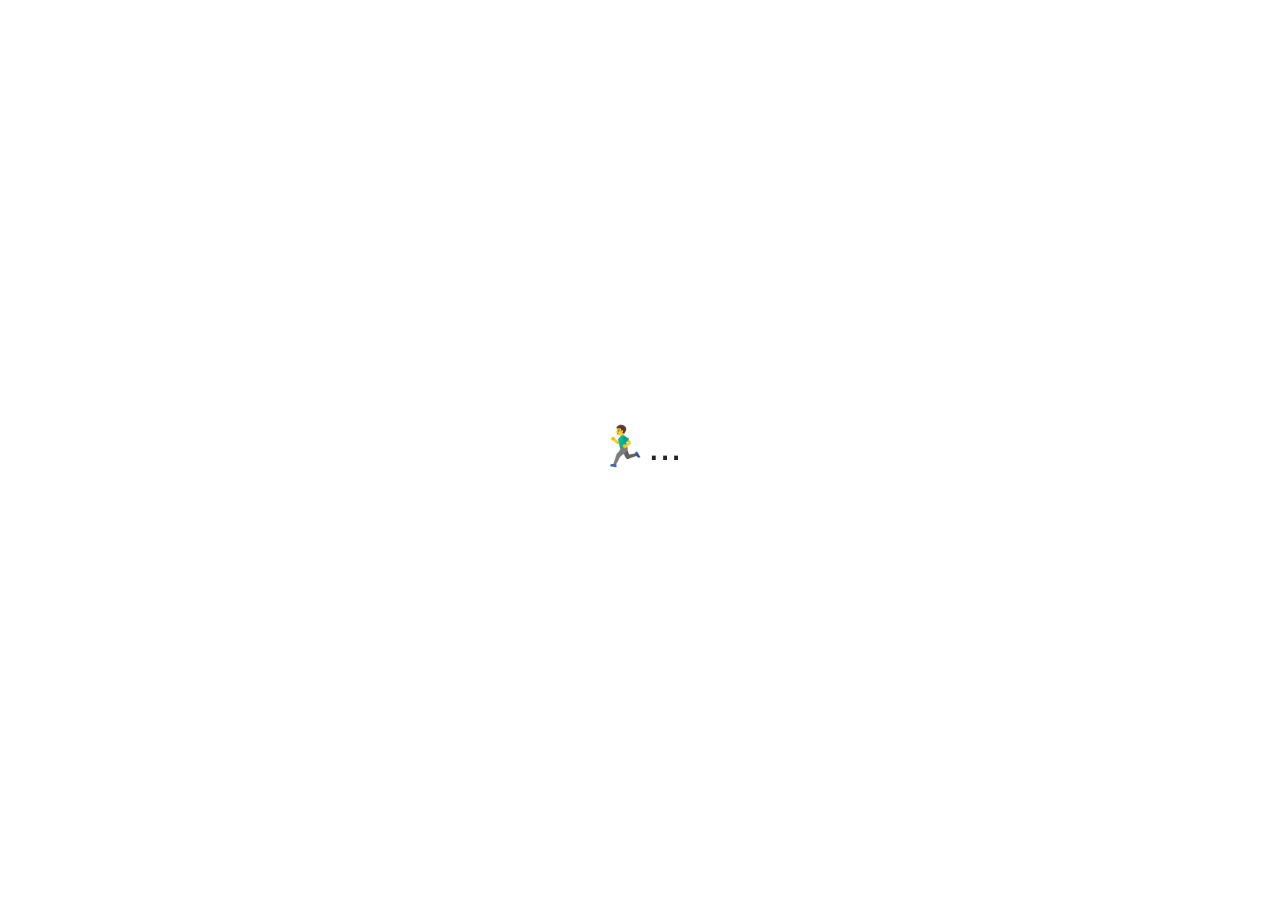
==== index.html @ f16d421b "new" ====
<!doctype html>
<html lang="en">
  <head>
    <meta charset="utf-8">
    <meta name="viewport" content="width=device-width, initial-scale=1">
    <title>Bootstrap demo</title>
    <link href="https://cdn.jsdelivr.net/npm/bootstrap@5.3.2/dist/css/bootstrap.min.css" rel="stylesheet" integrity="sha384-T3c6CoIi6uLrA9TneNEoa7RxnatzjcDSCmG1MXxSR1GAsXEV/Dwwykc2MPK8M2HN" crossorigin="anonymous">
    <link rel="stylesheet" href="index.css">
  </head>
  <body>
<!--     
    <div id="myCarousel" class="carousel slide mt-5 ml-15" data-bs-ride="carousel">

        
             <ol class="carousel-indicators">
                <li data-target="#myCarousel" data-slide-to="0" class="active"></li>
                <li data-target="#myCarousel" data-slide-to="1"></li>
                <li data-target="#myCarousel" data-slide-to="2"></li>
            </ol> 
        

        <div class="carousel-inner">
            <div class="carousel-item active">
                <div class="container">
                    <h1>This is a header.</h1>
                    <p>This is some detail.</p>
                </div>
            </div>

            <div class="carousel-item">
                <div class="container">
                    <h1>This is a header.</h1>
                    <p>This is some detail33.</p>
                </div>
            </div>

            <div class="carousel-item">
                <div class="container">
                    <h1>This is a header.</h1>
                    <p>This is some detail34.</p>
                </div>
            </div>
        </div>
    </div>


 -->

<!-- Automatic appear  -->

<!-- <div class="wrapper">
    <div class="static-txt"> I am </div>

    <ul class="dynamic-txts">
        <li><span>Utsav</span></li>
        <li><span>a</span></li>
        <li><span>Student</span></li>
        <li><span>and</span></li>
        <li><span>FreeLancer</span></li>
    </ul>
</div> -->

<div class="run">
    <h1>🏃‍♂️...</h1>
</div>













    <script src="https://cdn.jsdelivr.net/npm/bootstrap@5.3.2/dist/js/bootstrap.bundle.min.js" integrity="sha384-C6RzsynM9kWDrMNeT87bh95OGNyZPhcTNXj1NW7RuBCsyN/o0jlpcV8Qyq46cDfL" crossorigin="anonymous"></script>
  </body>
</html>
---- index.css ----
*{
    margin: 0;
    padding: 0;
    box-sizing: border-box;
    font-family: 'Poppins', sans-serif;
}

/* .carousel-item{
    height: 32rem;
    width: 32rem;

    background:#777;
    color: white;
    position: relative;
}

.container{
    position: absolute;
    
    right:0;
    bottom: 0;
    padding-bottom: 50px;
} */



body{
    display: flex;
    align-items: center;
    justify-content: center;
    min-height: 100vh;

}
/* 
.wrapper{
    display: flex;

}

.wrapper .static-txt{
    font-size: 60px;
    font-weight:400;
}

.wrapper .dynamic-txts{
    margin-left: 15px;
    height: 90px;
    line-height: 90px;
    overflow: hidden;
}

.dynamic-txts li{
    list-style: none;
    font-size: 60px;
    font-weight: 500;
    color:Red;
    top: 0;
    animation: slide 12s steps(4) infinite;
}

@Keyframes slide{
    100%{
        top: -360px;
    }
}

.dynamic-txts li span{
    position: relative;
    margin: 5px 0;
    line-height: 90px;
}

.dynamic-txts li span::after{
    content: "";
    position: absolute;
    height: 100%;
    width: 100%;
    left: 0;
    border-left: 2px solid black;
    animation: typing 3s steps(10) infinite;
}

@keyframes typing {

    40%, 60%{
            left: calc(100% + 30px);
    }
    100%{
       left: 0;
    }
}
 */

.run{
    animation-name: run;
    animation-duration: 10s;
    animation-iteration-count: infinite;
    position: relative;
}

@keyframes run {
    0%   { left:0px; top:0px;}
    25%  {left:20px; top:0px;}
    35%  {left:100px; top:300px;}
  50%  {left:200px; top:200px;}
  75%  { left:0px; top:200px;}
  100% { left:0px; top:0px;}
}
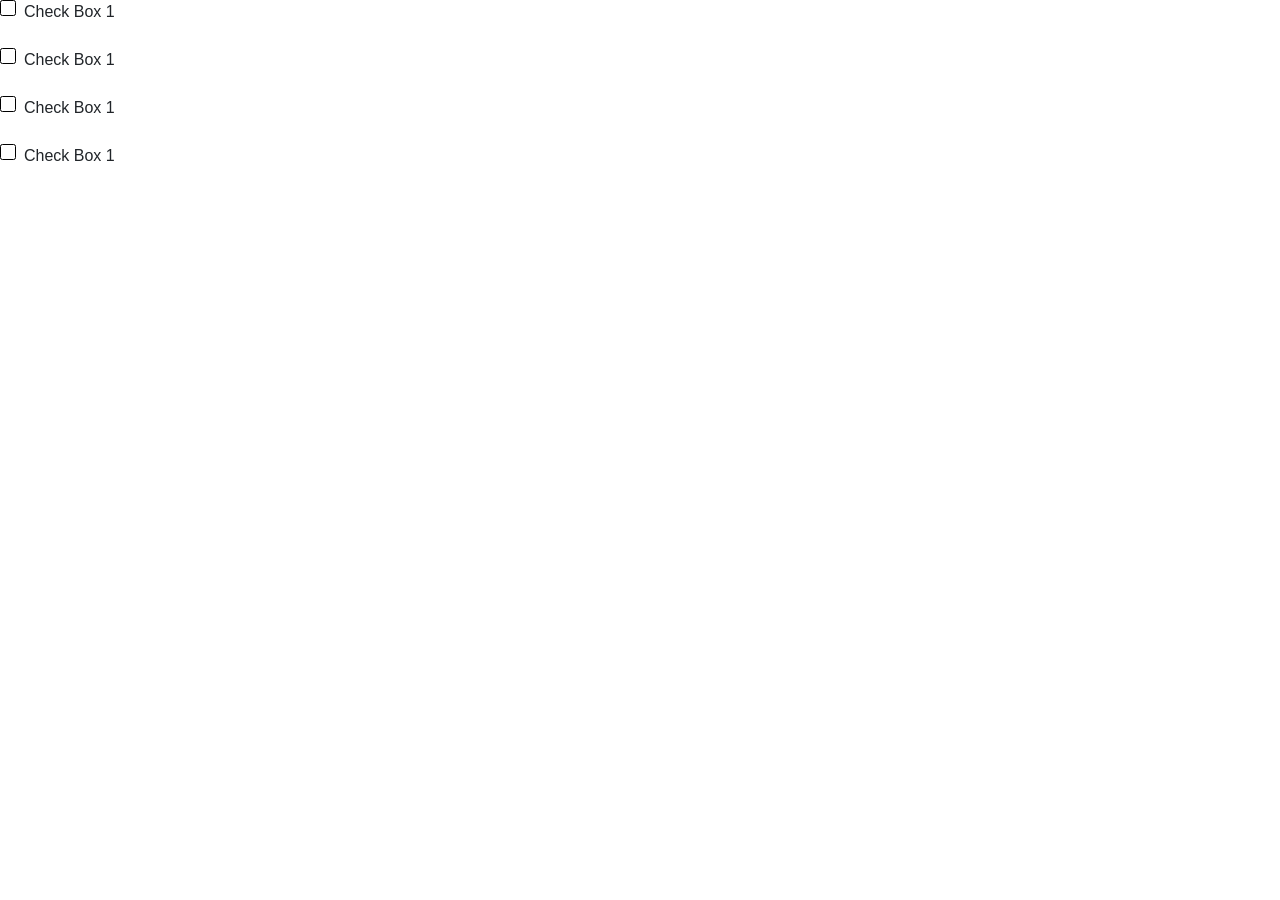
==== commit 7755ff70: "check" ====
--- a/index.html
+++ b/index.html
@@ -60,11 +60,30 @@
     </ul>
 </div> -->
 
-<div class="run">
+<!-- <div class="run">
     <h1>🏃‍♂️...</h1>
-</div>
+</div> -->
 
 
+<div class="check-container">
+    <input type="checkbox" id="cb1">
+    <label for="cb1">Check Box 1</label>
+</div>
+<br>
+<div class="check-container">
+    <input type="checkbox" id="cb2">
+    <label for="cb2">Check Box 1</label>
+</div>
+<br>
+<div class="check-container">
+    <input type="checkbox" id="cb3">
+    <label for="cb3">Check Box 1</label>
+</div>
+<br>
+<div class="check-container">
+    <input type="checkbox" id="cb4">
+    <label for="cb4">Check Box 1</label>
+</div>
 
 
 
--- a/index.css
+++ b/index.css
@@ -23,7 +23,7 @@
 } */
 
 
-
+/* 
 body{
     display: flex;
     align-items: center;
@@ -105,4 +105,49 @@
   50%  {left:200px; top:200px;}
   75%  { left:0px; top:200px;}
   100% { left:0px; top:0px;}
-}+}
+
+
+.check-container{
+    display: flex;
+    align-items: center;
+}
+
+.check-container label{
+    cursor: pointer;
+    display: flex;
+}
+
+.check-container input[type='checkbox']{
+    opacity: 0;
+    cursor: pointer;
+    position: absolute;
+}
+
+.check-container label::before{
+    content: '';
+    width: 1em;
+    height: 1em;
+    border: .05em solid black;
+    border-radius: .15em;
+    margin-right: .5em;
+}
+
+.check-container label:hover::before,
+.check-container input[type="checkbox"]:hover + label::before{
+    background-color: #35E07D;
+}
+
+.check-container input[type='checkbox']:focus +label::before{
+
+    box-shadow: 0 0 20px black;
+}
+.check-container input[type='checkbox']:checked + label::before{
+   content: '\002714';
+    background: #27AE60;
+    display: flex;
+    justify-content: center; 
+    align-items: center;
+    color: white;
+} 
+
